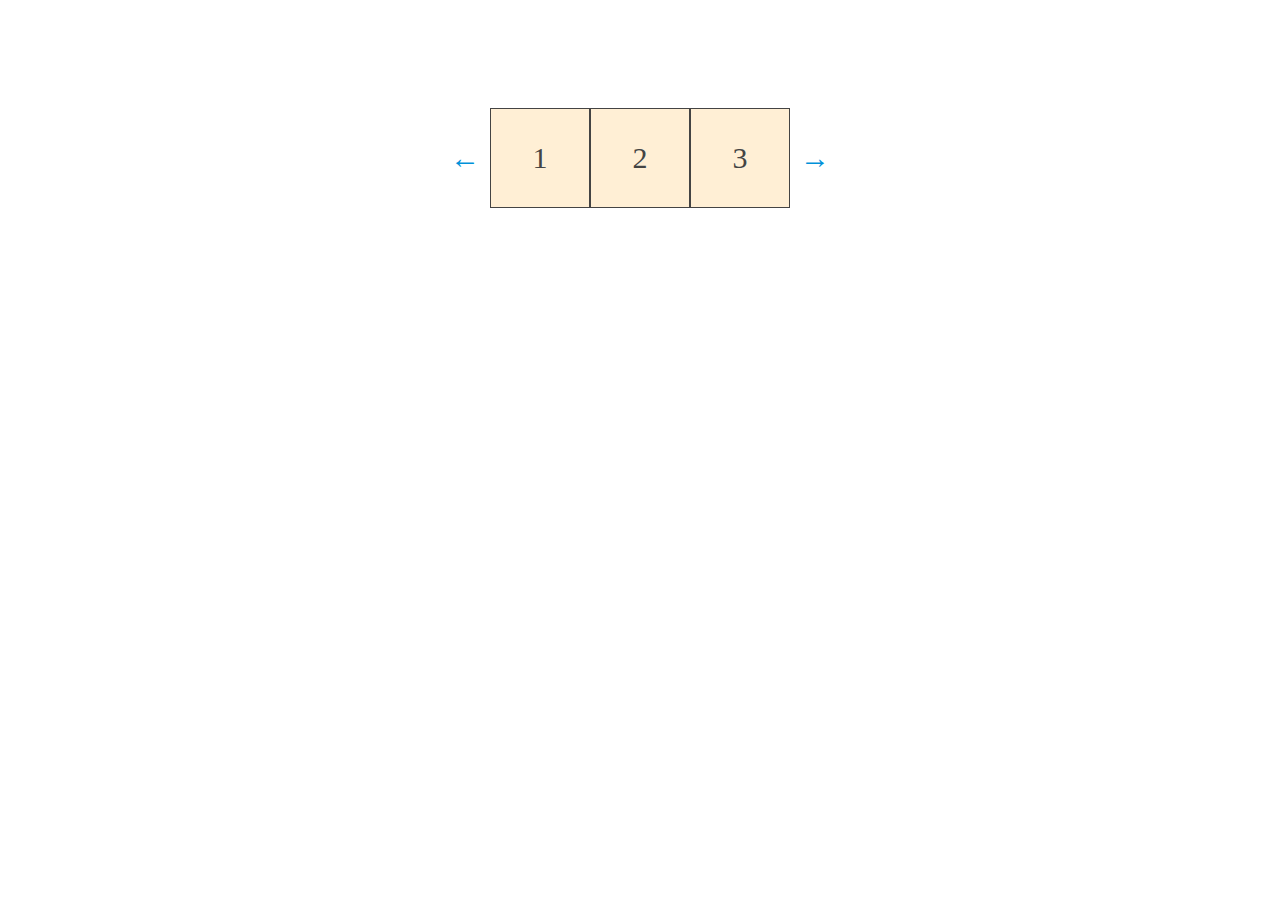
==== index.html @ db14f52f "add modal" ====
<!doctype html>
<html lang="ru">
<head>
    <meta charset="UTF-8">
    <meta name="viewport"
          content="width=device-width, user-scalable=no, initial-scale=1.0, maximum-scale=1.0, minimum-scale=1.0">
    <meta http-equiv="X-UA-Compatible" content="ie=edge">
    <link rel="stylesheet" href="style.css">
    <title>Simple slider</title>
</head>
<body>
<div class="slider-container">
    <a href="#" class="arrow" id="left">←</a>
    <div class="slider">
        <ul class="list" id="list">
            <li class="item">1</li>
            <li class="item">2</li>
            <li class="item">3</li>
            <li class="item">4</li>
            <li class="item">5</li>
            <li class="item">6</li>
            <li class="item">7</li>
            <li class="item">8</li>
        </ul>
    </div>
    <a href="#" class="arrow" id="right">→</a>
</div>
<script src="./simple-slider/slider-2.js"></script>

</body>
</html>
---- style.css ----
a,
a:visited,
a:active,
a:focus {
    color: #0091d9;
    text-decoration: none;
}

a:hover,
a:active,
a:focus {
    color: #ff6163;
}

ul {
    padding: 0;
    margin: 0;
}
li {
    list-style: none;
}

a {
    text-decoration: none;
}

 .slider-container {
     display: flex;
     justify-content: center;
     align-items: center;
     padding-top: 100px;
 }

 .arrow {
     font-size: 30px;
 }

.slider {
    display: flex;
    width: 300px;
    overflow: hidden;
    margin: 0 10px;
}

 .list {
     display: flex;
     position: relative;
     color: #444;
     font-size: 30px;
     right: 0;
     transition: right .3s;
 }

 .item {
     display: flex;
     justify-content: center;
     align-items: center;
     width: 100px;
     height: 100px;
     background-color: papayawhip;
     box-sizing: border-box;
     border: 1px solid #444;
 }
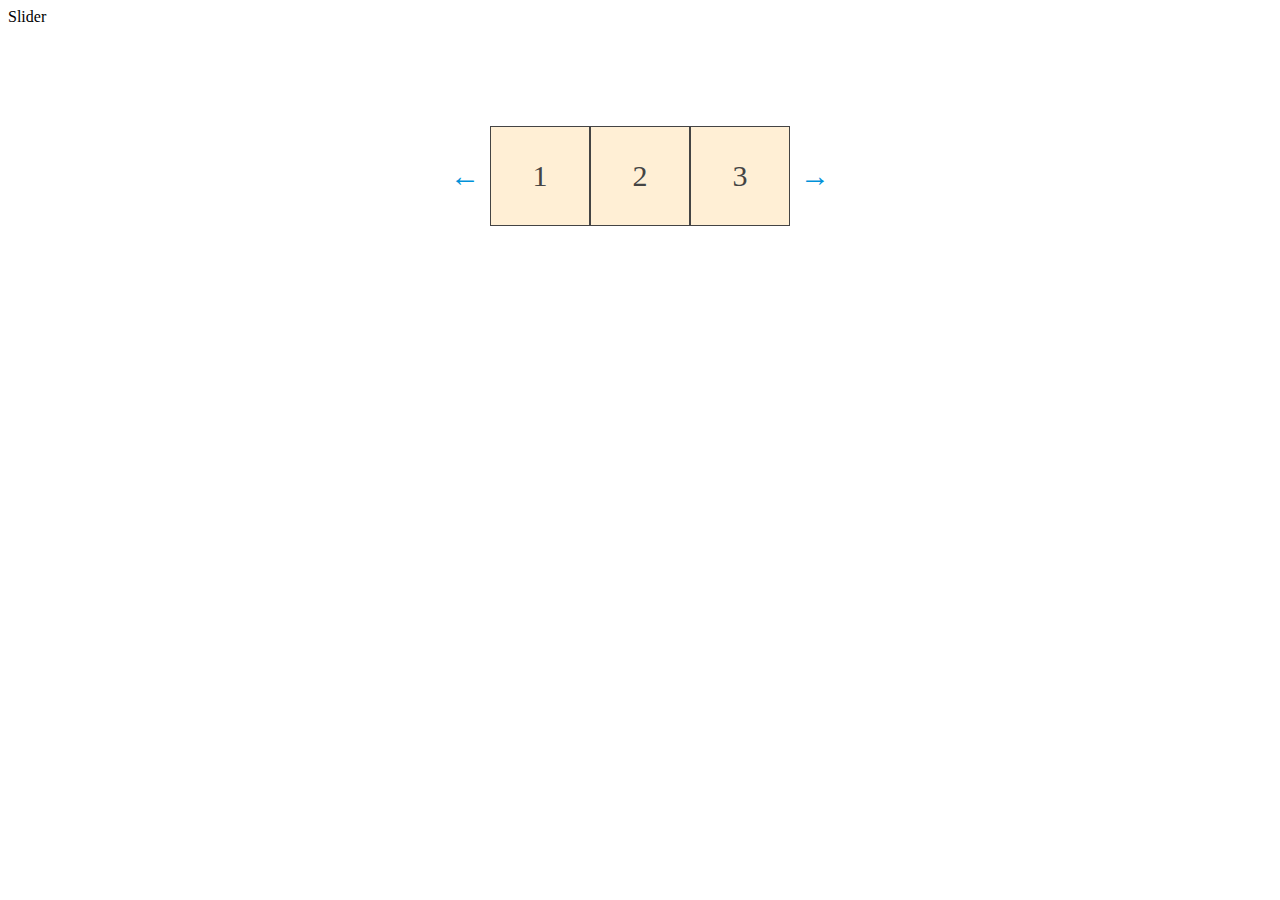
==== commit 3b20ca9c: "изменение index.html,добавление в gitignore" ====
--- a/index.html
+++ b/index.html
@@ -9,6 +9,7 @@
     <title>Simple slider</title>
 </head>
 <body>
+<div class="title">Slider</div>
 <div class="slider-container">
     <a href="#" class="arrow" id="left">←</a>
     <div class="slider">
@@ -28,4 +29,4 @@
 <script src="./simple-slider/slider-2.js"></script>
 
 </body>
-</html>+</html>
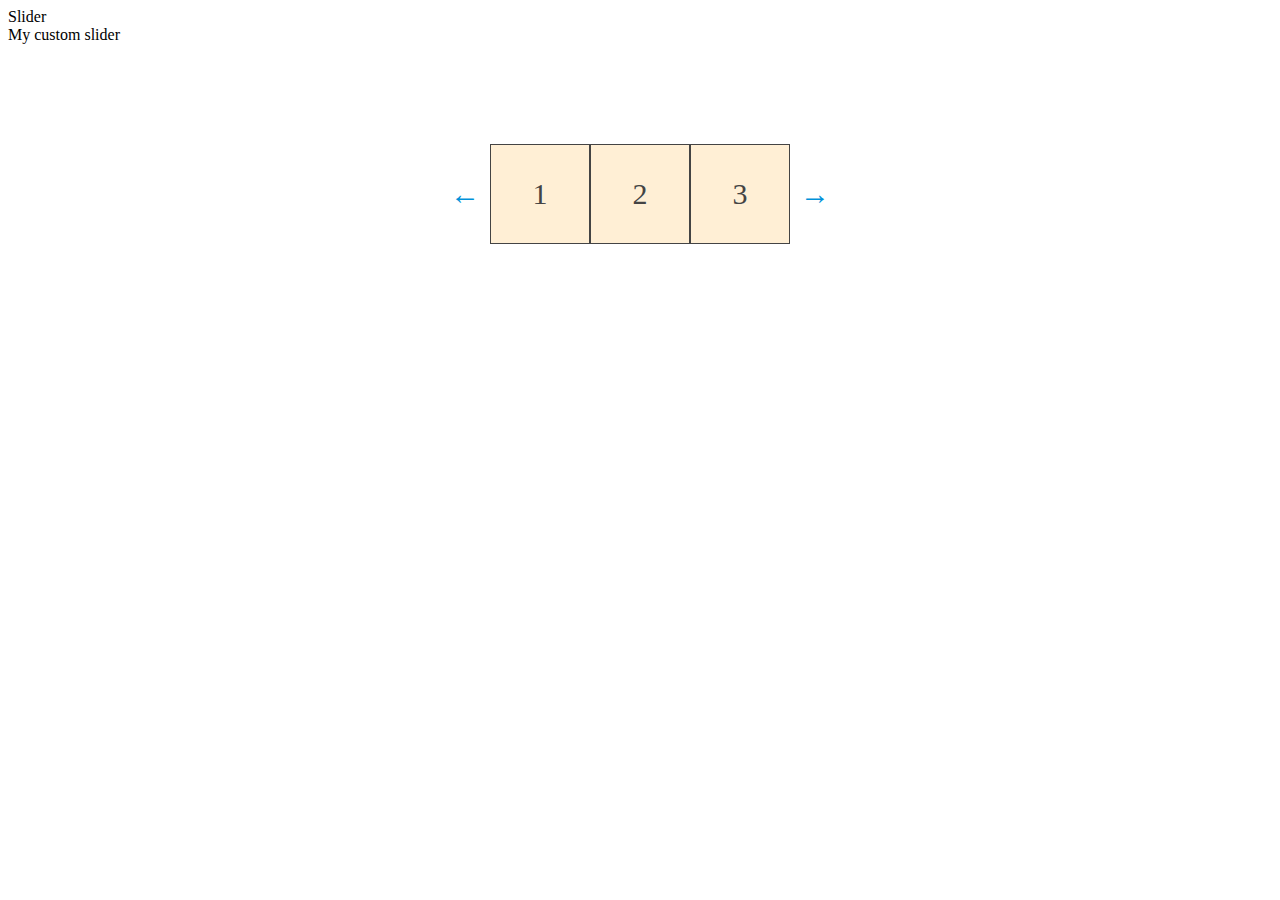
==== commit 69e82981: "добавление описания слайдера" ====
--- a/index.html
+++ b/index.html
@@ -10,6 +10,7 @@
 </head>
 <body>
 <div class="title">Slider</div>
+<div class="desc">My custom slider</div>
 <div class="slider-container">
     <a href="#" class="arrow" id="left">←</a>
     <div class="slider">
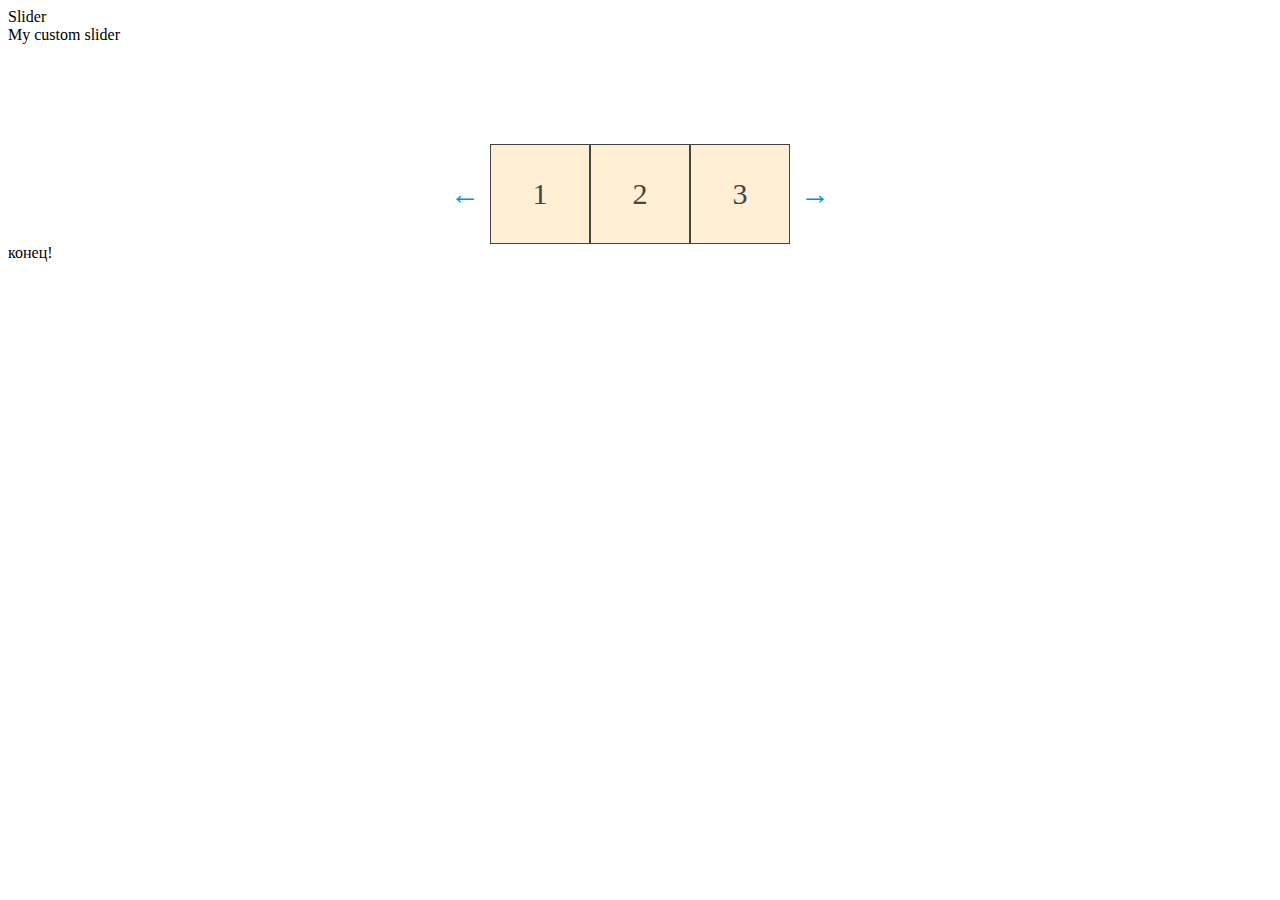
==== commit f3fcf4d0: "окончание работы" ====
--- a/index.html
+++ b/index.html
@@ -27,6 +27,8 @@
     </div>
     <a href="#" class="arrow" id="right">→</a>
 </div>
+
+<div class="title">конец!</div>
 <script src="./simple-slider/slider-2.js"></script>
 
 </body>
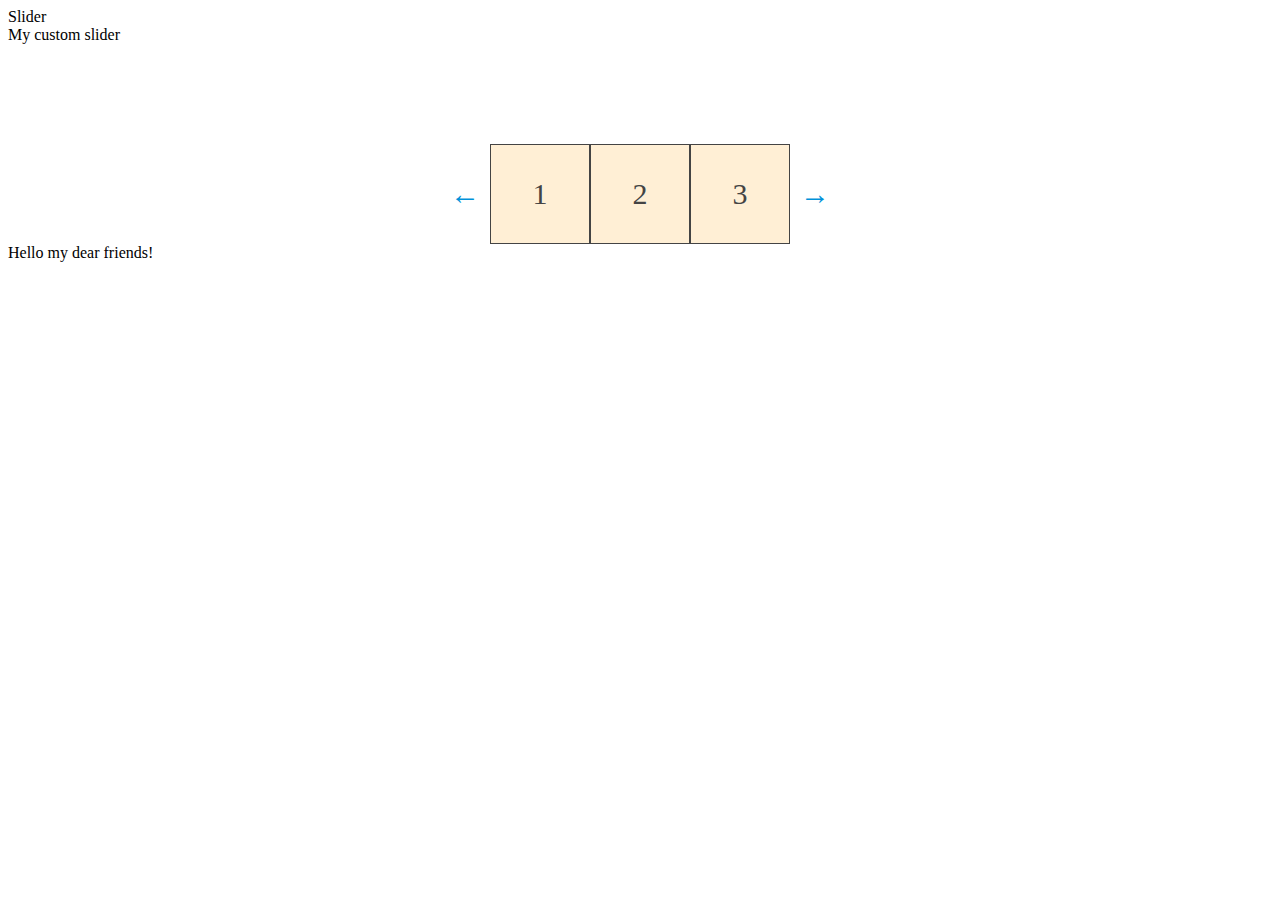
==== commit 6cc93fc4: "приветсвие друзей" ====
--- a/index.html
+++ b/index.html
@@ -28,7 +28,7 @@
     <a href="#" class="arrow" id="right">→</a>
 </div>
 
-<div class="title">конец!</div>
+<div class="title">Hello my dear friends!</div>
 <script src="./simple-slider/slider-2.js"></script>
 
 </body>
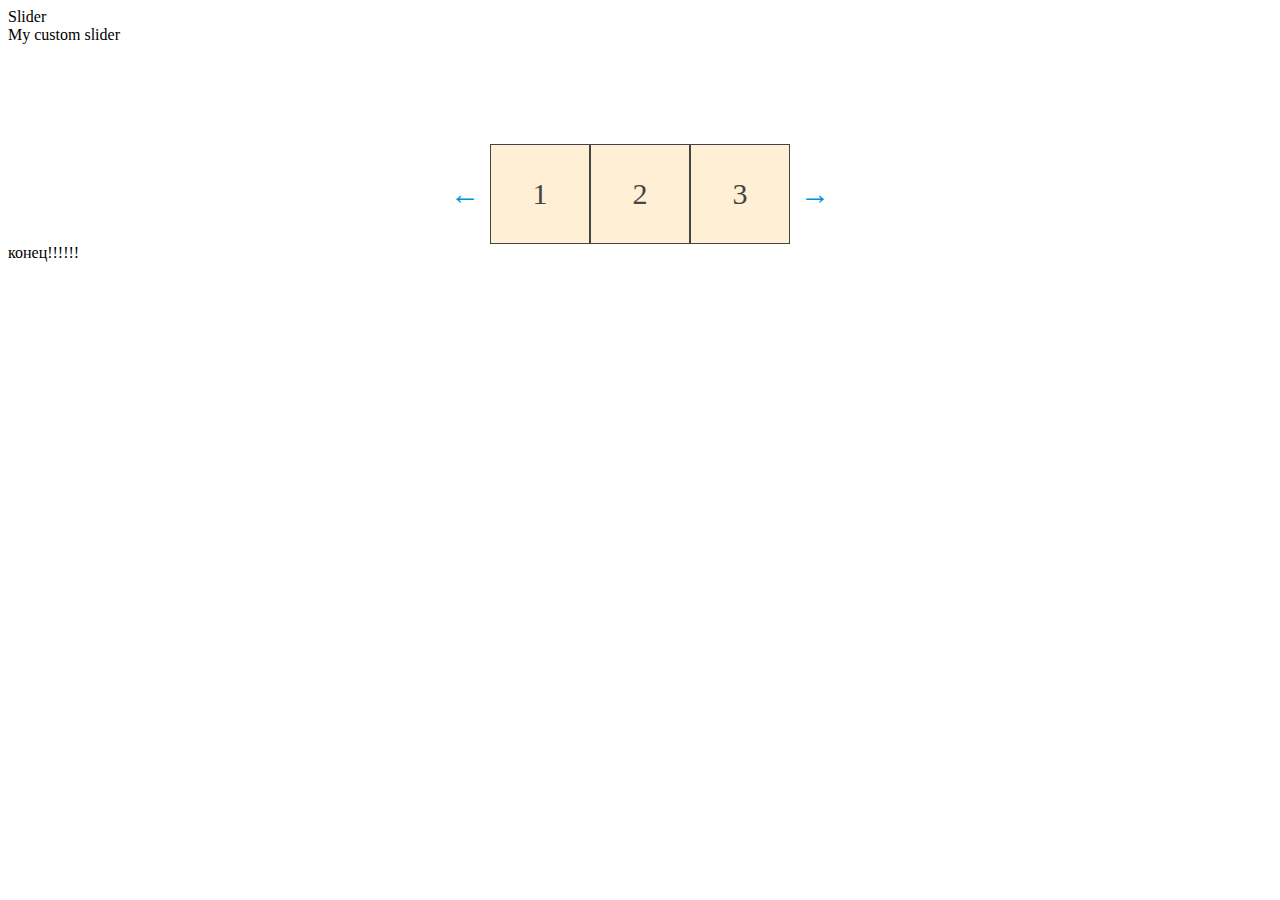
==== commit 62ec0edd: "изменение конечного файла" ====
--- a/index.html
+++ b/index.html
@@ -28,7 +28,7 @@
     <a href="#" class="arrow" id="right">→</a>
 </div>
 
-<div class="title">Hello my dear friends!</div>
+<div class="title">конец!!!!!!</div>
 <script src="./simple-slider/slider-2.js"></script>
 
 </body>
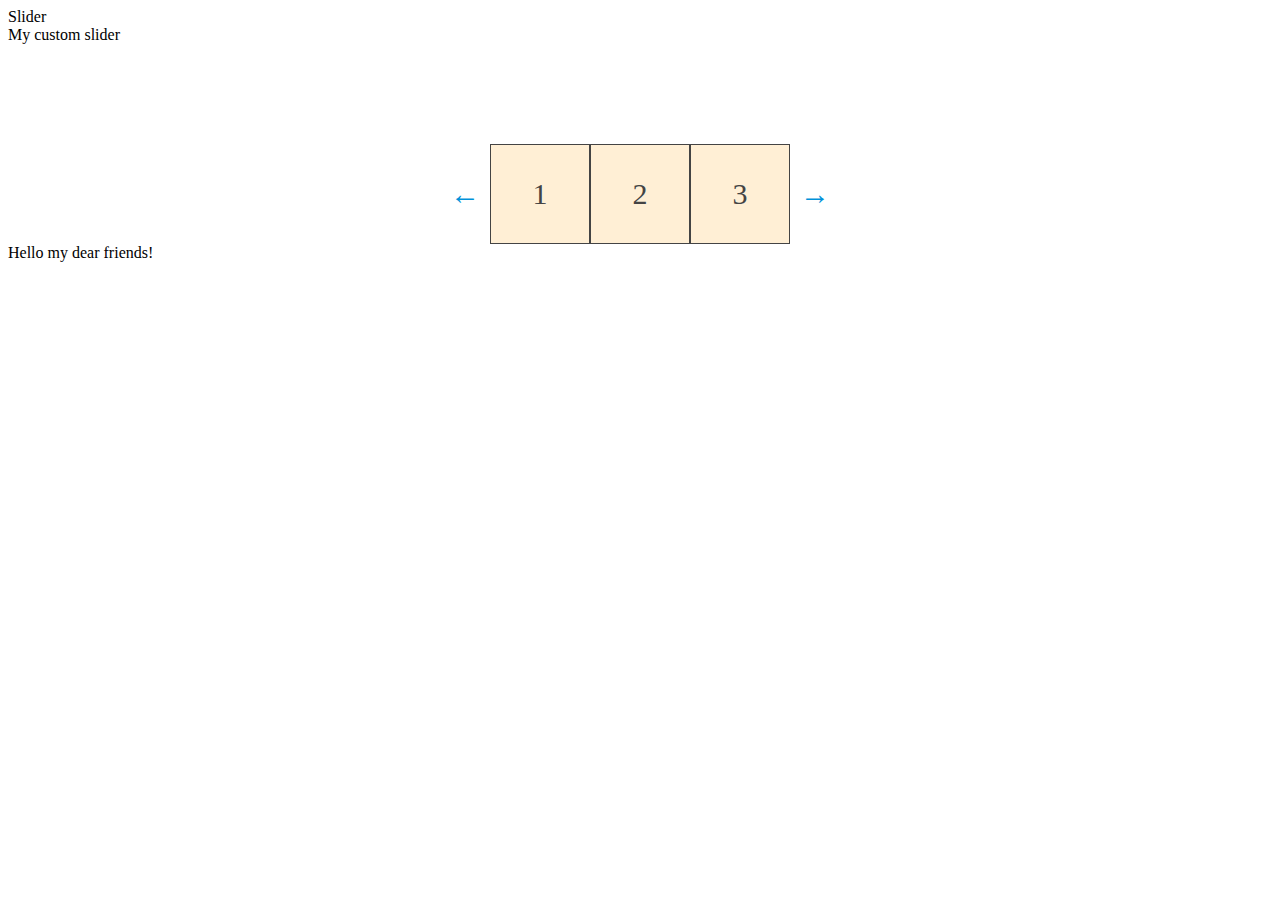
==== commit c6044af7: "Merge branch 'hello'" ====
--- a/index.html
+++ b/index.html
@@ -28,7 +28,7 @@
     <a href="#" class="arrow" id="right">→</a>
 </div>
 
-<div class="title">конец!!!!!!</div>
+<div class="title">Hello my dear friends!</div>
 <script src="./simple-slider/slider-2.js"></script>
 
 </body>
